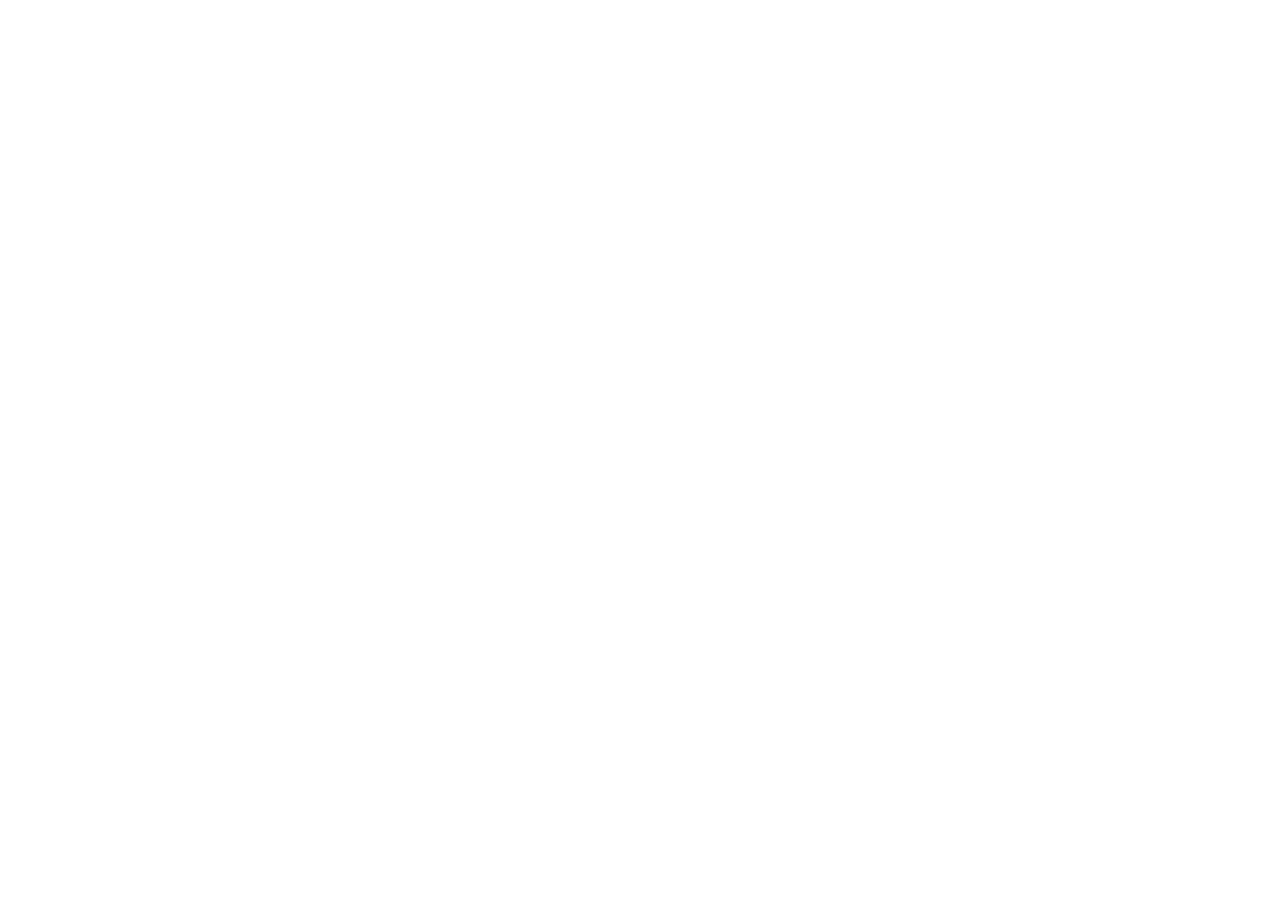
==== Projeto/index.html @ b448997a "Criacao da index e pasta para os arquivos do site" ====
<!DOCTYPE html>
<html lang="pt">
<head>
    <meta charset="UTF-8">
    <meta name="viewport" content="width=device-width, initial-scale=1.0">
    <title>Mocidade Independente do Ribeiro</title>
</head>
<body>
    
</body>
</html>
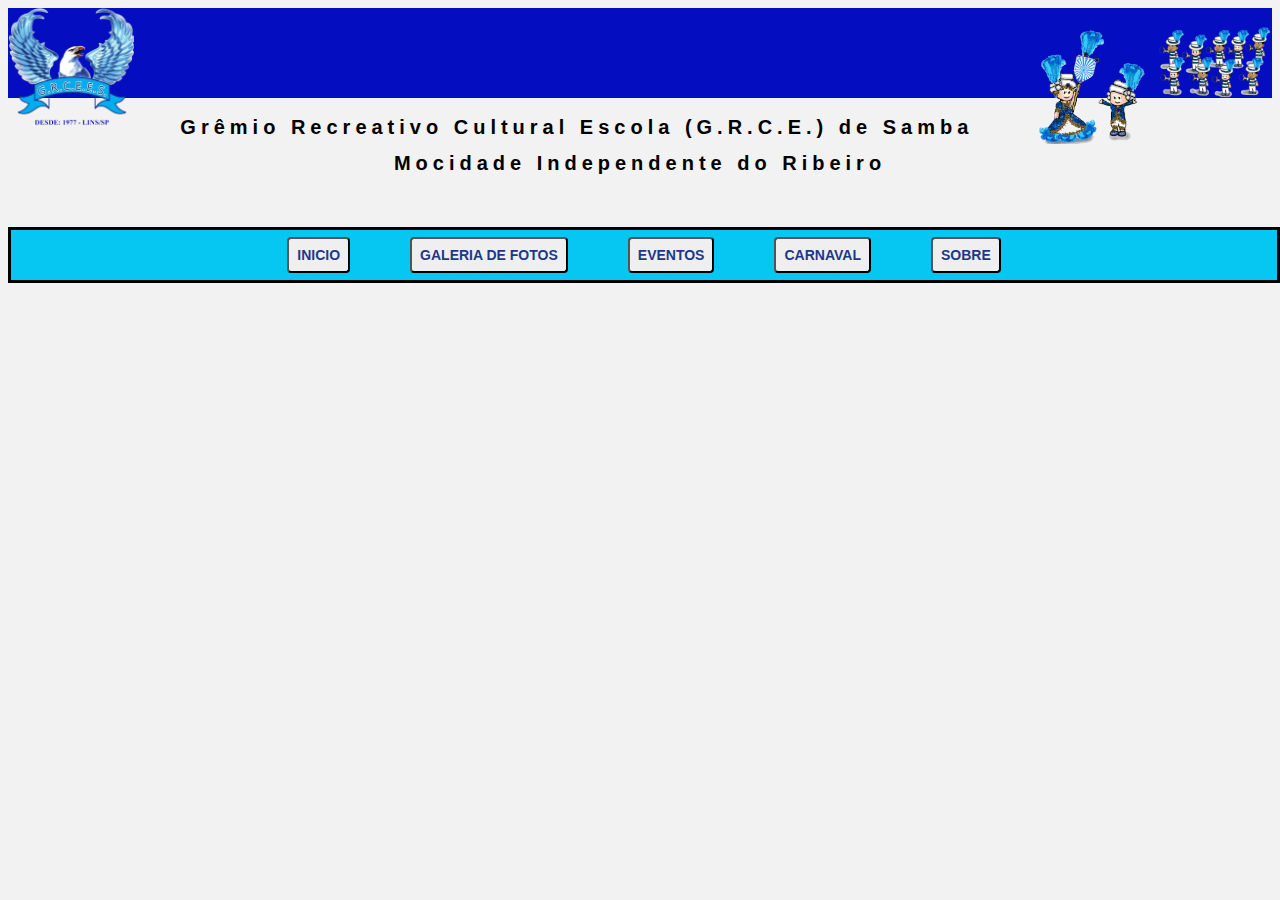
==== commit ddb8ed3b: "Criada pasta de imagens e base do cabecalho index" ====
--- a/Projeto/index.html
+++ b/Projeto/index.html
@@ -3,8 +3,30 @@
 <head>
     <meta charset="UTF-8">
     <meta name="viewport" content="width=device-width, initial-scale=1.0">
+    <link rel="stylesheet" href="css/main.css">
     <title>Mocidade Independente do Ribeiro</title>
 </head>
+<header>
+<img class="img-logo" src="css/imagens/emblema png.png" alt="Logo Mocidade Independente do Ribeiro" width="10%">
+<br>
+<img class="img-logo2" src="css/imagens/desenho1sf.png" width="10%" >
+<img class="img-logo2" src="css/imagens/desenho2sf.png" width="10%" >
+<br><br>
+<h6 class="tt1"> Grêmio Recreativo Cultural Escola (G.R.C.E.) de Samba 
+    <br>
+    Mocidade Independente do Ribeiro</h6>
+
+<nav>
+    <button class="bt-menu"> INICIO </button> 
+    <button class="bt-menu"> GALERIA DE FOTOS </button> 
+    <button class="bt-menu"> EVENTOS </button> 
+    <button class="bt-menu"> CARNAVAL </button> 
+    <button class="bt-menu"> SOBRE </button> 
+
+
+
+</nav>
+</header>
 <body>
     
 </body>
--- a/Projeto/css/main.css
+++ b/Projeto/css/main.css
@@ -0,0 +1,66 @@
+BODY{
+    background-color: #f2f2f2;
+}
+
+
+header{
+background-color: #040DBF;
+height: 90px;
+
+
+}
+h3{
+    color: white;
+    font-size: 14px;
+    font-family:Verdana, Geneva, Tahoma, sans-serif
+}
+
+.bt-menu{
+    color: #1c388c;
+    font-size: 14px;
+    font-family:Verdana, Geneva, Tahoma, sans-serif;
+    font-weight: bold;
+    border-radius: 4px;
+    margin: 30px;
+    border-radius: 4px;
+    padding: 8px;
+    transition-duration: 0.4s;
+}
+
+.bt-menu:hover {
+    background-color: #1c388c;
+    color: white;
+  }
+nav{
+    background-color: #05C7F2;  
+    height: 50px;
+    width: 97%;
+    display: flex;
+    justify-content:center ;
+    align-items: center;
+    padding: 0 20px;
+    border-style: solid;
+    border-width: 3px;    
+
+}
+.img-logo{
+float: left;
+
+}
+.img-logo2{
+float: right;
+
+
+
+}
+.tt1{
+font-size: 20px ;
+text-align: center;
+font-family:Verdana, Geneva, Tahoma, sans-serif;
+letter-spacing: 5px;
+ line-height: 1.8;
+
+
+
+
+}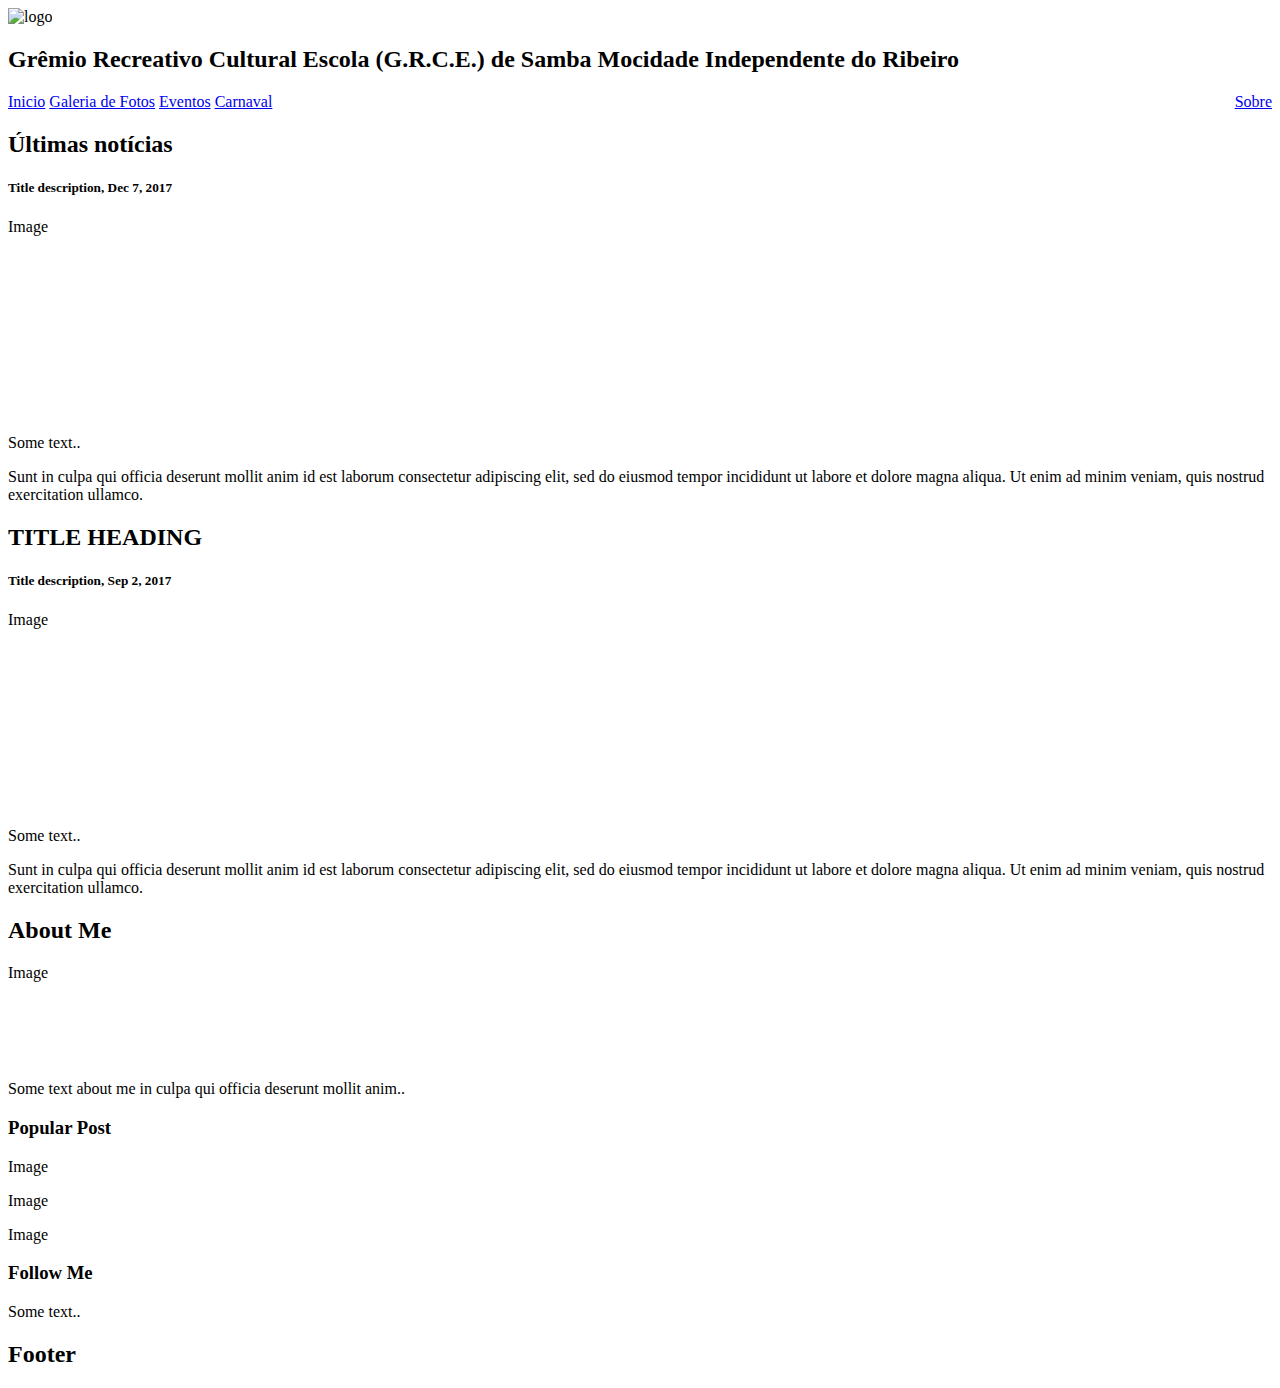
==== commit cab9640c: "Mudancas no layout teste" ====
--- a/Projeto/index.html
+++ b/Projeto/index.html
@@ -1,33 +1,70 @@
 <!DOCTYPE html>
-<html lang="pt">
+<html lang="en">
 <head>
     <meta charset="UTF-8">
     <meta name="viewport" content="width=device-width, initial-scale=1.0">
-    <link rel="stylesheet" href="css/main.css">
-    <title>Mocidade Independente do Ribeiro</title>
+    <link rel="stylesheet" href="/css/main.css">
+    <title>Document</title>
+<style>
+    
+</style>
 </head>
-<header>
-<img class="img-logo" src="css/imagens/emblema png.png" alt="Logo Mocidade Independente do Ribeiro" width="10%">
-<br>
-<img class="img-logo2" src="css/imagens/desenho1sf.png" width="10%" >
-<img class="img-logo2" src="css/imagens/desenho2sf.png" width="10%" >
-<br><br>
-<h6 class="tt1"> Grêmio Recreativo Cultural Escola (G.R.C.E.) de Samba 
-    <br>
-    Mocidade Independente do Ribeiro</h6>
+<body>
 
-<nav>
-    <button class="bt-menu"> INICIO </button> 
-    <button class="bt-menu"> GALERIA DE FOTOS </button> 
-    <button class="bt-menu"> EVENTOS </button> 
-    <button class="bt-menu"> CARNAVAL </button> 
-    <button class="bt-menu"> SOBRE </button> 
+<div class="header">
+  <IMG class="logo-h" SRC="/css/imagens/emblema png.png" ALT="logo" WIDTH=400 HEIGHT=400>
+    
+  <h2>Grêmio Recreativo Cultural Escola (G.R.C.E.) de Samba
+    Mocidade Independente do Ribeiro</h2>
+</div>
 
+<div class="topnav">
+  <a href="#">Inicio</a>
+  <a href="#">Galeria de Fotos</a>
+  <a href="#">Eventos</a>
+  <a href="#">Carnaval</a>
+  <a href="#" style="float:right">Sobre</a>
+</div>
 
+<div class="row">
+  <div class="leftcolumn">
+    <div class="card">
+      <h2>Últimas notícias</h2>
+      <h5>Title description, Dec 7, 2017</h5>
+      <div class="fakeimg" style="height:200px;">Image</div>
+      <p>Some text..</p>
+      <p>Sunt in culpa qui officia deserunt mollit anim id est laborum consectetur adipiscing elit, sed do eiusmod tempor incididunt ut labore et dolore magna aliqua. Ut enim ad minim veniam, quis nostrud exercitation ullamco.</p>
+    </div>
+    <div class="card">
+      <h2>TITLE HEADING</h2>
+      <h5>Title description, Sep 2, 2017</h5>
+      <div class="fakeimg" style="height:200px;">Image</div>
+      <p>Some text..</p>
+      <p>Sunt in culpa qui officia deserunt mollit anim id est laborum consectetur adipiscing elit, sed do eiusmod tempor incididunt ut labore et dolore magna aliqua. Ut enim ad minim veniam, quis nostrud exercitation ullamco.</p>
+    </div>
+  </div>
+  <div class="rightcolumn">
+    <div class="card">
+      <h2>About Me</h2>
+      <div class="fakeimg" style="height:100px;">Image</div>
+      <p>Some text about me in culpa qui officia deserunt mollit anim..</p>
+    </div>
+    <div class="card">
+      <h3>Popular Post</h3>
+      <div class="fakeimg"><p>Image</p></div>
+      <div class="fakeimg"><p>Image</p></div>
+      <div class="fakeimg"><p>Image</p></div>
+    </div>
+    <div class="card">
+      <h3>Follow Me</h3>
+      <p>Some text..</p>
+    </div>
+  </div>
+</div>
 
-</nav>
-</header>
-<body>
-    
+<div class="footer">
+  <h2>Footer</h2>
+</div>
+
 </body>
 </html>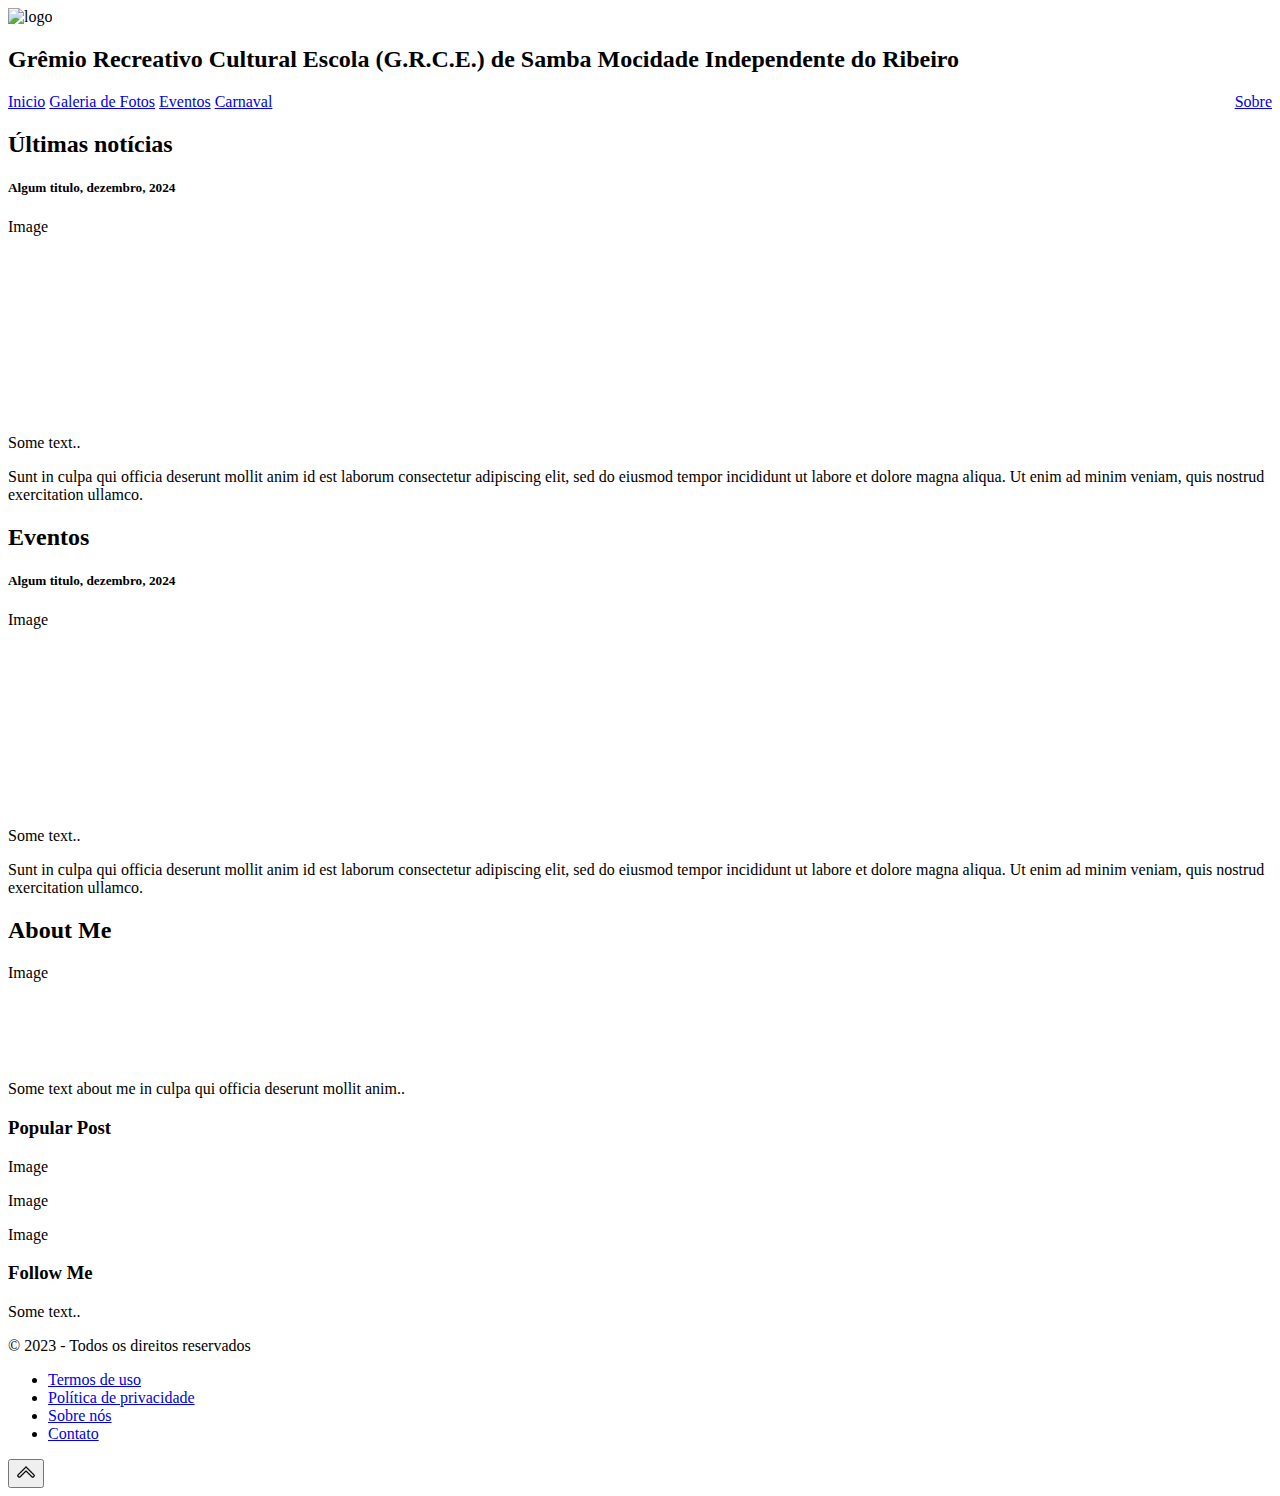
==== commit f5f4f784: "Add botao voltar topo, e footer conf" ====
--- a/Projeto/index.html
+++ b/Projeto/index.html
@@ -5,15 +5,18 @@
     <meta name="viewport" content="width=device-width, initial-scale=1.0">
     <link rel="stylesheet" href="/css/main.css">
     <title>Document</title>
+    <script src="css/main.js"> </script>
+   
 <style>
     
 </style>
 </head>
 <body>
+ 
+<div class="header">
 
-<div class="header">
-  <IMG class="logo-h" SRC="/css/imagens/emblema png.png" ALT="logo" WIDTH=400 HEIGHT=400>
-    
+  <IMG class="logo-h" SRC="/css/imagens/emblema png.png" ALT="logo" WIDTH="200" HEIGHT="200" aling="left">
+  
   <h2>Grêmio Recreativo Cultural Escola (G.R.C.E.) de Samba
     Mocidade Independente do Ribeiro</h2>
 </div>
@@ -30,14 +33,14 @@
   <div class="leftcolumn">
     <div class="card">
       <h2>Últimas notícias</h2>
-      <h5>Title description, Dec 7, 2017</h5>
+      <h5>Algum titulo, dezembro, 2024</h5>
       <div class="fakeimg" style="height:200px;">Image</div>
       <p>Some text..</p>
       <p>Sunt in culpa qui officia deserunt mollit anim id est laborum consectetur adipiscing elit, sed do eiusmod tempor incididunt ut labore et dolore magna aliqua. Ut enim ad minim veniam, quis nostrud exercitation ullamco.</p>
     </div>
     <div class="card">
-      <h2>TITLE HEADING</h2>
-      <h5>Title description, Sep 2, 2017</h5>
+      <h2>Eventos</h2>
+      <h5>Algum titulo, dezembro, 2024</h5>
       <div class="fakeimg" style="height:200px;">Image</div>
       <p>Some text..</p>
       <p>Sunt in culpa qui officia deserunt mollit anim id est laborum consectetur adipiscing elit, sed do eiusmod tempor incididunt ut labore et dolore magna aliqua. Ut enim ad minim veniam, quis nostrud exercitation ullamco.</p>
@@ -63,8 +66,20 @@
 </div>
 
 <div class="footer">
-  <h2>Footer</h2>
+  
+  <footer>
+    <p>&copy; 2023 - Todos os direitos reservados</p>
+    <nav>
+      <ul>
+        <li><a href="#">Termos de uso</a></li>
+        <li><a href="#">Política de privacidade</a></li>
+        <li><a href="#">Sobre nós</a></li>
+        <li><a href="#">Contato</a></li>
+      </ul>
+    </nav>
+  </footer>
+
 </div>
-
+<button onclick="topFunction()" id="topBtn" title="Go to top"> <img src="css/imagens/topo.png" width="20px"> </button>
 </body>
 </html>